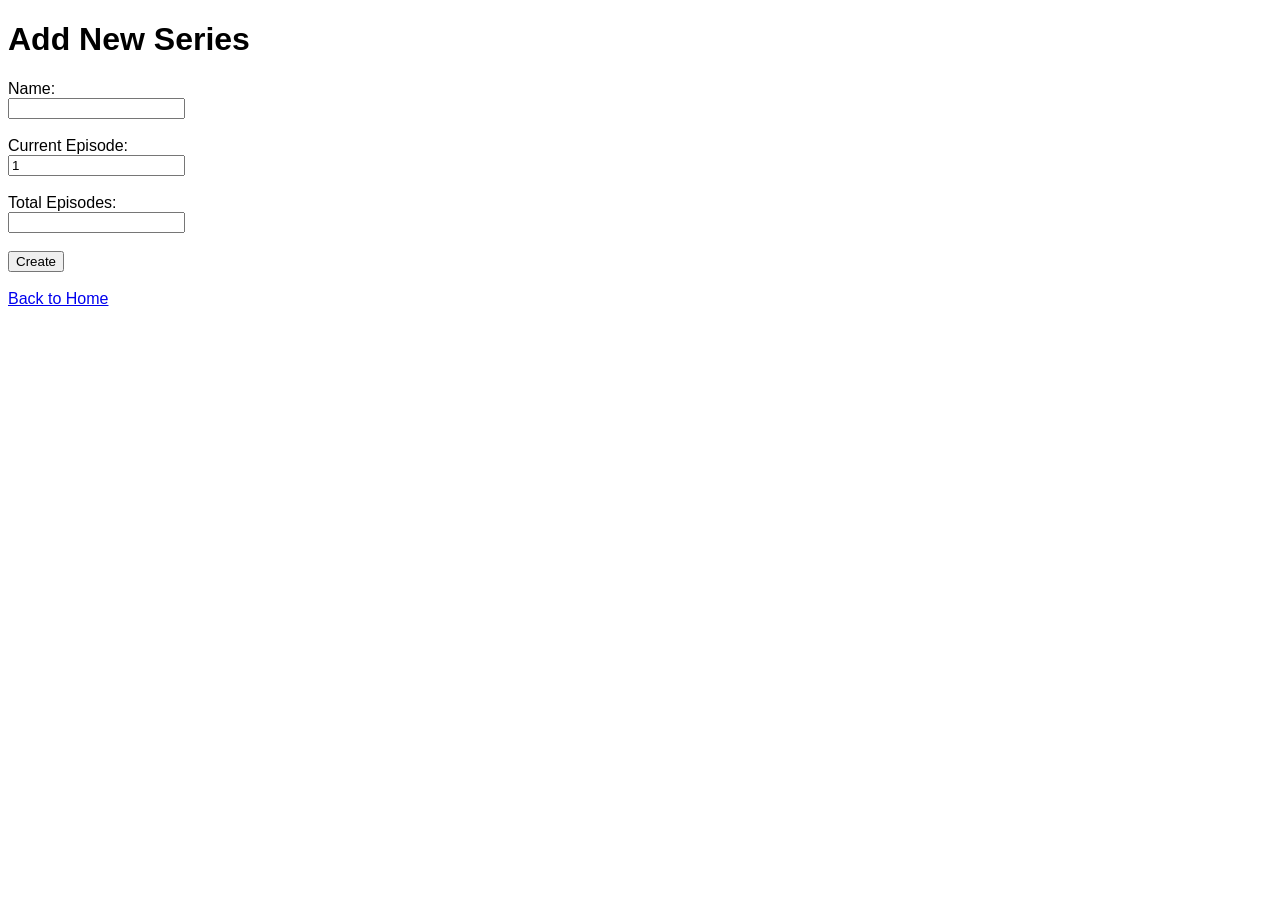
==== create.html @ e638db3d "Creación del formulario en create.html para agregar series" ====
<!DOCTYPE html>
<html>
<head>
    <meta charset="UTF-8">
    <title>Create Series</title>
    <link rel="stylesheet" href="/style.css">
</head>
<body>

<h1>Add New Series</h1>

<form method="POST" action="/create">
    <label>Name:</label><br>
    <input type="text" name="series_name" required><br><br>

    <label>Current Episode:</label><br>
    <input type="number" name="current_episode" min="1" value="1" required><br><br>

    <label>Total Episodes:</label><br>
    <input type="number" name="total_episodes" min="1" required><br><br>

    <button type="submit">Create</button>
</form>

<br>
<a href="/">Back to Home</a>

</body>
</html>
---- style.css ----
body {
    font-family: Arial;
}

table {
    border-collapse: collapse;
}

th, td {
    border: 1px solid black;
    padding: 6px;
}

th {
    background-color: #eeeeee;
}
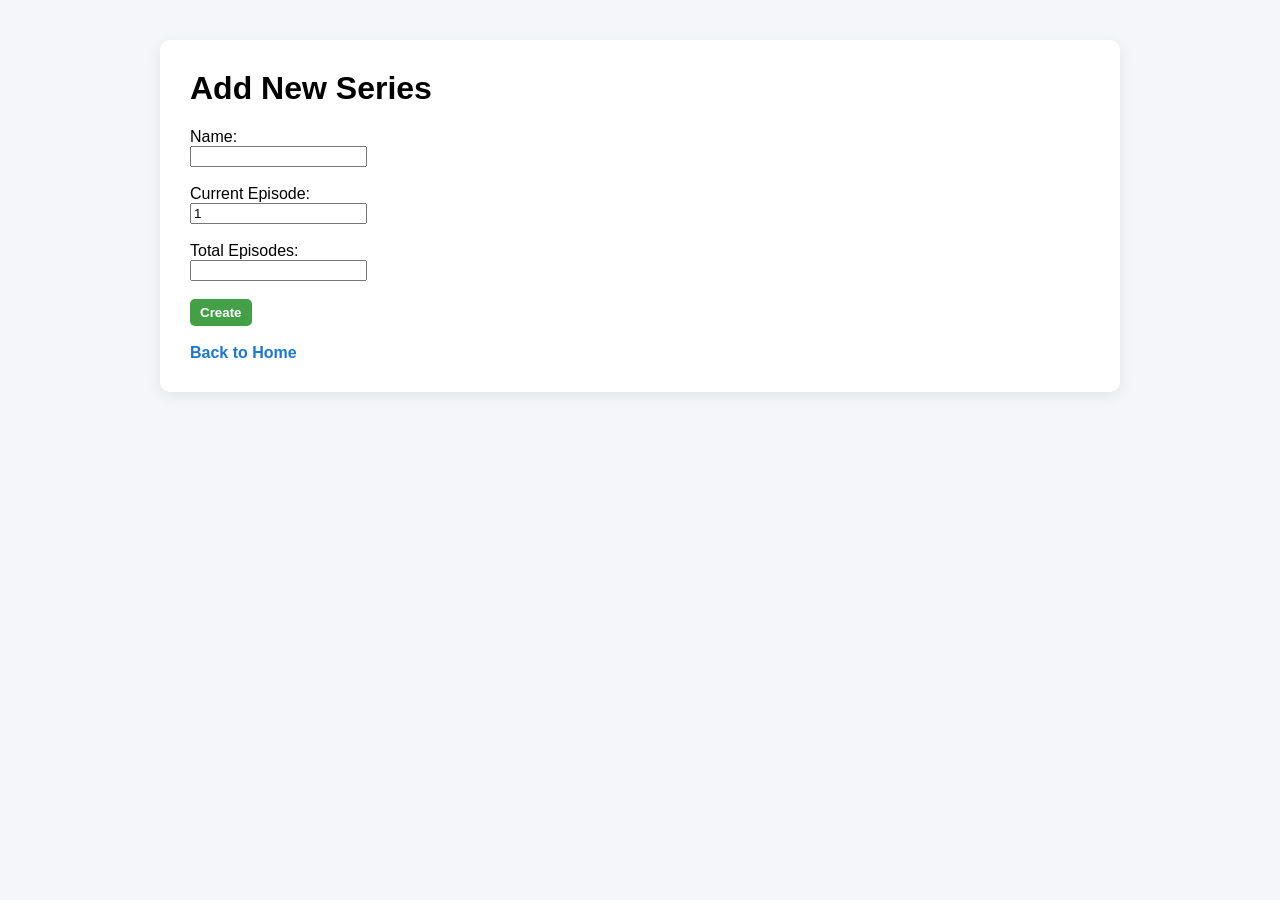
==== commit 5d41c579: "Cambio completo en style.css para mejorar el diseño" ====
--- a/create.html
+++ b/create.html
@@ -6,24 +6,25 @@
     <link rel="stylesheet" href="/style.css">
 </head>
 <body>
+    <div class="container">
 
-<h1>Add New Series</h1>
+    <h1>Add New Series</h1>
 
-<form method="POST" action="/create">
-    <label>Name:</label><br>
-    <input type="text" name="series_name" required><br><br>
+    <form method="POST" action="/create">
+        <label>Name:</label><br>
+        <input type="text" name="series_name" required><br><br>
 
-    <label>Current Episode:</label><br>
-    <input type="number" name="current_episode" min="1" value="1" required><br><br>
+        <label>Current Episode:</label><br>
+        <input type="number" name="current_episode" min="1" value="1" required><br><br>
 
-    <label>Total Episodes:</label><br>
-    <input type="number" name="total_episodes" min="1" required><br><br>
+        <label>Total Episodes:</label><br>
+        <input type="number" name="total_episodes" min="1" required><br><br>
 
-    <button type="submit">Create</button>
-</form>
+        <button type="submit">Create</button>
+    </form>
 
-<br>
-<a href="/">Back to Home</a>
-
+    <br>
+    <a href="/">Back to Home</a>
+    </div>
 </body>
 </html>
--- a/style.css
+++ b/style.css
@@ -1,16 +1,100 @@
 body {
-    font-family: Arial;
+    font-family: Arial, sans-serif;
+    background-color: #f4f6f9;
+    margin: 0;
+    padding: 40px;
+}
+
+.container {
+    max-width: 900px;
+    margin: auto;
+    background: white;
+    padding: 30px;
+    border-radius: 10px;
+    box-shadow: 0 4px 15px rgba(0,0,0,0.08);
+}
+
+h1 {
+    margin-top: 0;
+}
+
+a {
+    text-decoration: none;
+    color: #1976d2;
+    font-weight: bold;
+}
+
+a:hover {
+    text-decoration: underline;
 }
 
 table {
+    width: 100%;
     border-collapse: collapse;
-}
-
-th, td {
-    border: 1px solid black;
-    padding: 6px;
+    margin-top: 20px;
 }
 
 th {
-    background-color: #eeeeee;
+    background-color: #f0f2f5;
+    text-align: left;
+    padding: 12px;
+}
+
+td {
+    padding: 12px;
+    border-bottom: 1px solid #e0e0e0;
+}
+
+tr:hover {
+    background-color: #fafafa;
+}
+
+button {
+    padding: 6px 10px;
+    border: none;
+    border-radius: 5px;
+    cursor: pointer;
+    font-weight: bold;
+}
+
+button:hover {
+    opacity: 0.85;
+}
+
+button:first-child {
+    background-color: #e53935;
+    color: white;
+}
+
+button:last-child {
+    background-color: #43a047;
+    color: white;
+}
+
+/* Progress bar */
+
+.progress-bar {
+    width: 120px;
+    height: 12px;
+    background-color: #e0e0e0;
+    border-radius: 8px;
+    overflow: hidden;
+    display: inline-block;
+    vertical-align: middle;
+    margin-right: 8px;
+}
+
+.progress-fill {
+    height: 100%;
+    background-color: #43a047;
+    transition: width 0.3s ease;
+}
+
+.completed {
+    color: #2e7d32;
+    font-weight: bold;
+}
+
+.completed-bar {
+    background-color: #2e7d32;
 }
